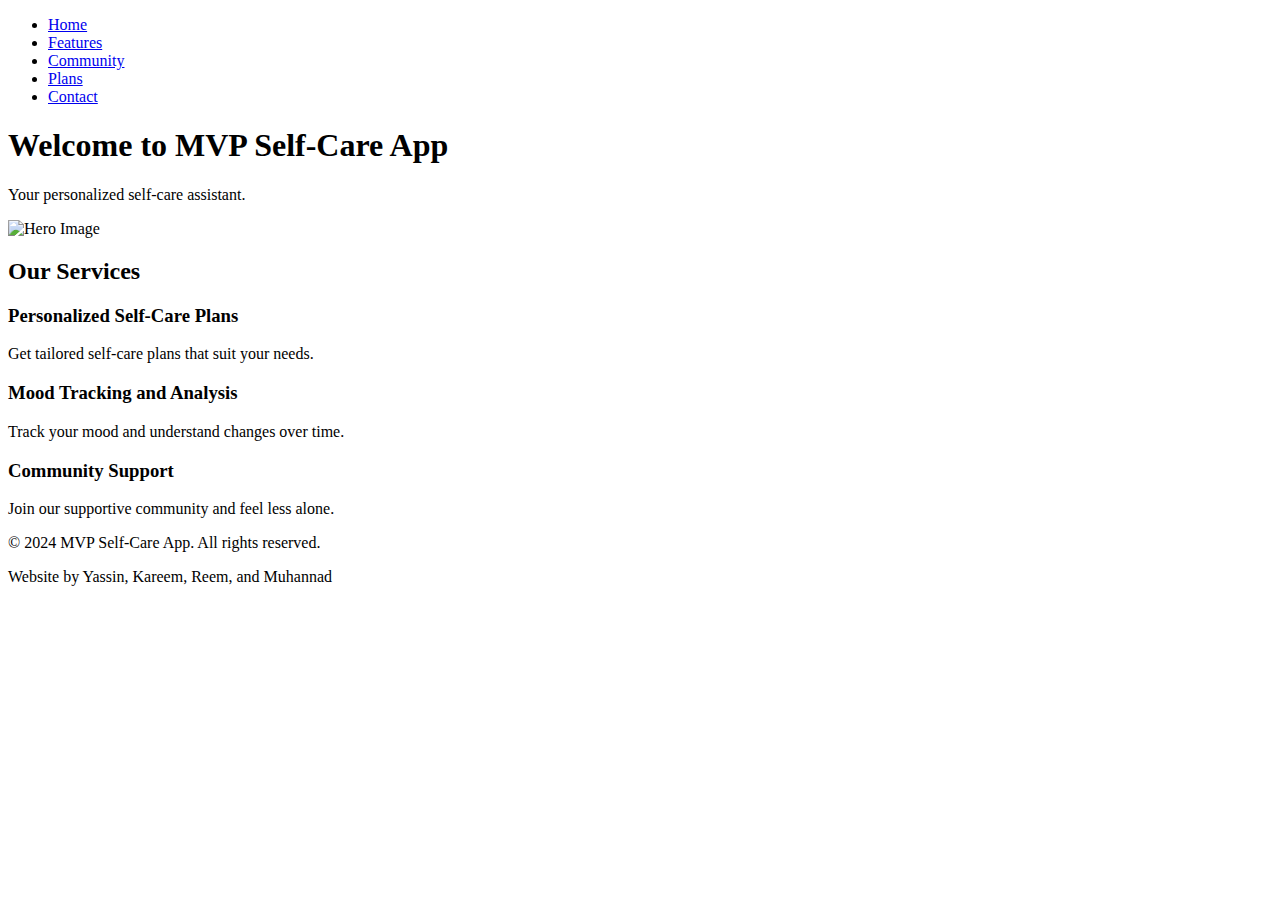
==== index.html @ dee46dd4 "Create index.html" ====
<!DOCTYPE html>
<html lang="en">
<head>
    <meta charset="UTF-8">
    <meta name="viewport" content="width=device-width, initial-scale=1.0">
    <title>MVP Self-Care App</title>
    <link rel="stylesheet" href="styles.css">
</head>
<body>
    <header>
        <nav>
            <ul>
                <li><a href="index.html">Home</a></li>
                <li><a href="features.html">Features</a></li>
                <li><a href="community.html">Community</a></li>
                <li><a href="plans.html">Plans</a></li>
                <li><a href="contact.html">Contact</a></li>
            </ul>
        </nav>
    </header>
    <main>
        <section class="hero">
            <h1>Welcome to MVP Self-Care App</h1>
            <p>Your personalized self-care assistant.</p>
            <img src="hero-image.jpg" alt="Hero Image">
        </section>
        <section class="services">
            <h2>Our Services</h2>
            <div class="service-item">
                <h3>Personalized Self-Care Plans</h3>
                <p>Get tailored self-care plans that suit your needs.</p>
            </div>
            <div class="service-item">
                <h3>Mood Tracking and Analysis</h3>
                <p>Track your mood and understand changes over time.</p>
            </div>
            <div class="service-item">
                <h3>Community Support</h3>
                <p>Join our supportive community and feel less alone.</p>
            </div>
        </section>
    </main>
    <footer>
        <p>&copy; 2024 MVP Self-Care App. All rights reserved.</p>
        <p>Website by Yassin, Kareem, Reem, and Muhannad</p>
    </footer>
</body>
</html>
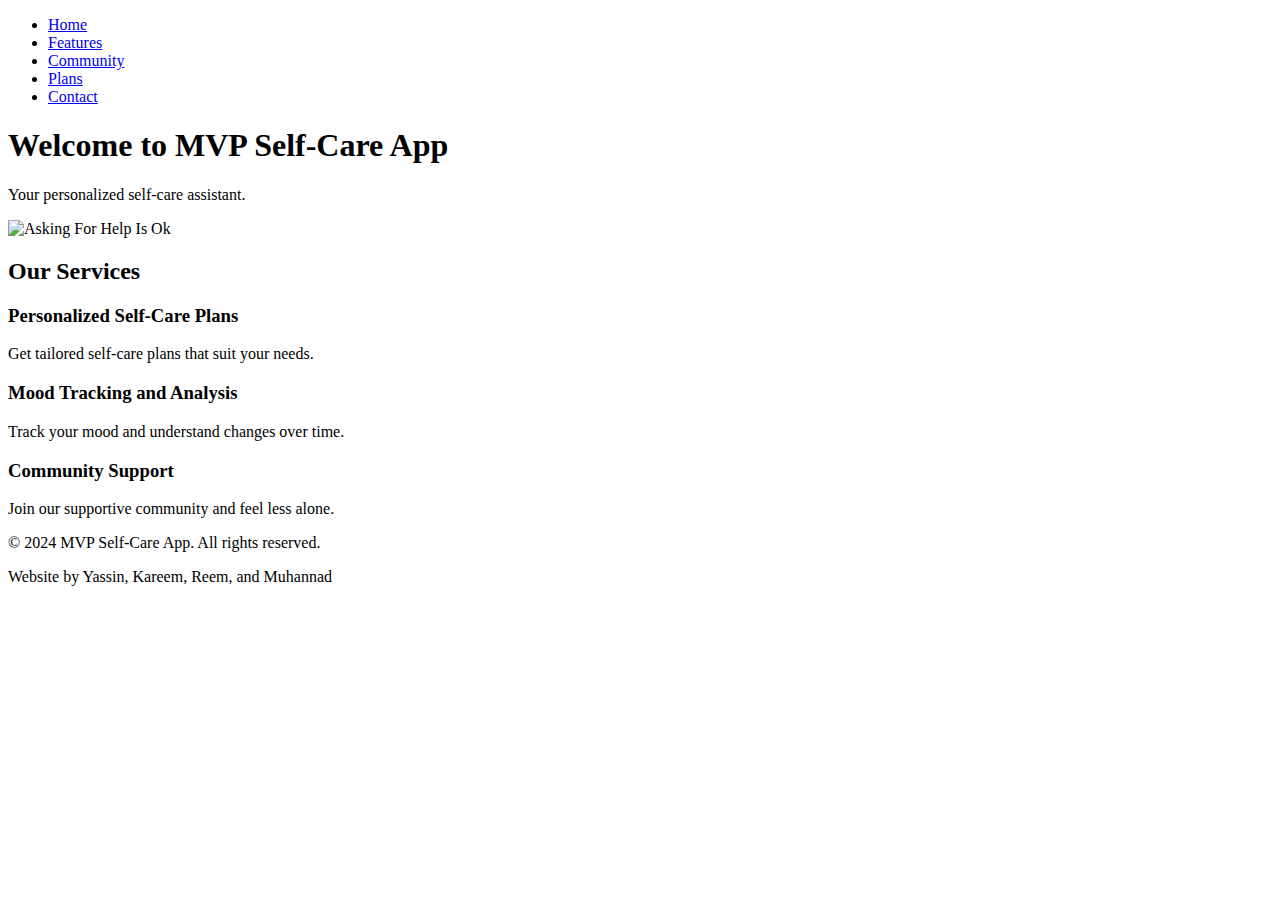
==== commit f3330d9f: "Update index.html" ====
--- a/index.html
+++ b/index.html
@@ -22,7 +22,7 @@
         <section class="hero">
             <h1>Welcome to MVP Self-Care App</h1>
             <p>Your personalized self-care assistant.</p>
-            <img src="hero-image.jpg" alt="Hero Image">
+            <img src="AskingForHelpIsOk.jpg" alt="Asking For Help Is Ok">
         </section>
         <section class="services">
             <h2>Our Services</h2>
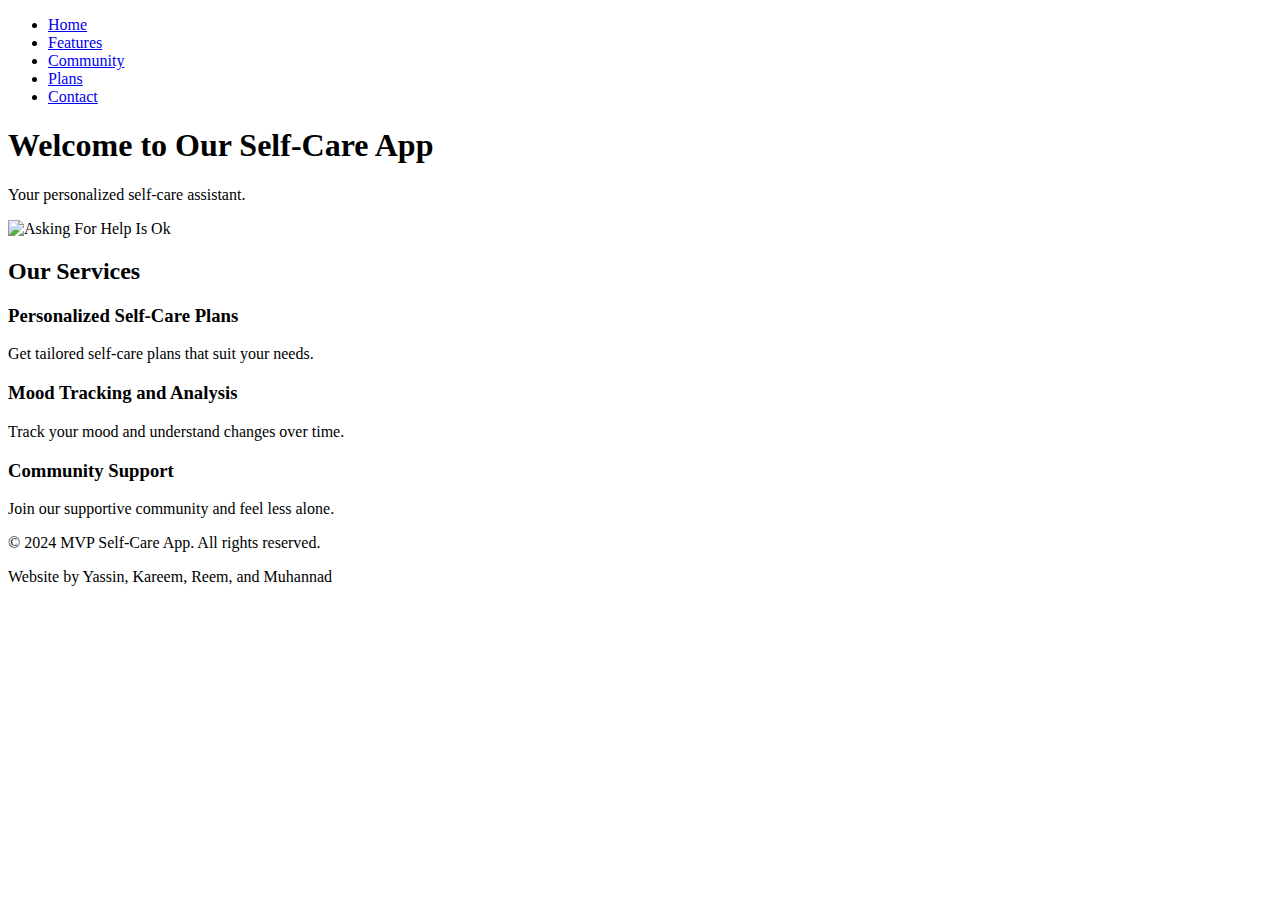
==== commit 79101b23: "Update index.html" ====
--- a/index.html
+++ b/index.html
@@ -3,7 +3,7 @@
 <head>
     <meta charset="UTF-8">
     <meta name="viewport" content="width=device-width, initial-scale=1.0">
-    <title>MVP Self-Care App</title>
+    <title>Our Self-Care App</title>
     <link rel="stylesheet" href="styles.css">
 </head>
 <body>
@@ -20,7 +20,7 @@
     </header>
     <main>
         <section class="hero">
-            <h1>Welcome to MVP Self-Care App</h1>
+            <h1>Welcome to Our Self-Care App</h1>
             <p>Your personalized self-care assistant.</p>
             <img src="AskingForHelpIsOk.jpg" alt="Asking For Help Is Ok">
         </section>
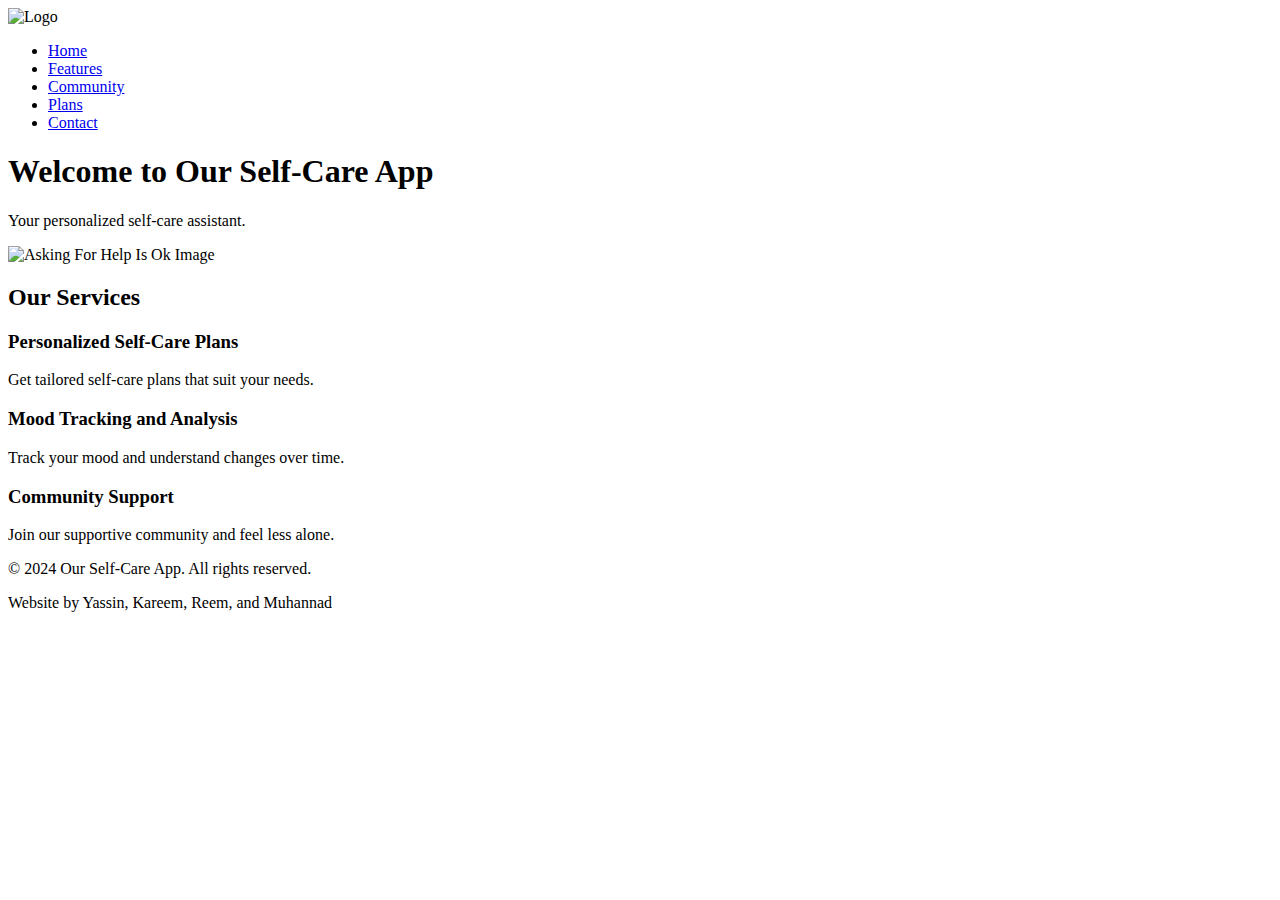
==== commit 52054598: "Update index.html" ====
--- a/index.html
+++ b/index.html
@@ -8,6 +8,9 @@
 </head>
 <body>
     <header>
+        <div class="logo">
+            <img src="Logo.jpg" alt="Logo">
+        </div>
         <nav>
             <ul>
                 <li><a href="index.html">Home</a></li>
@@ -22,7 +25,7 @@
         <section class="hero">
             <h1>Welcome to Our Self-Care App</h1>
             <p>Your personalized self-care assistant.</p>
-            <img src="AskingForHelpIsOk.jpg" alt="Asking For Help Is Ok">
+            <img src="AskingForHelpIsOk.jpg" alt="Asking For Help Is Ok Image">
         </section>
         <section class="services">
             <h2>Our Services</h2>
@@ -41,7 +44,7 @@
         </section>
     </main>
     <footer>
-        <p>&copy; 2024 MVP Self-Care App. All rights reserved.</p>
+        <p>&copy; 2024 Our Self-Care App. All rights reserved.</p>
         <p>Website by Yassin, Kareem, Reem, and Muhannad</p>
     </footer>
 </body>
